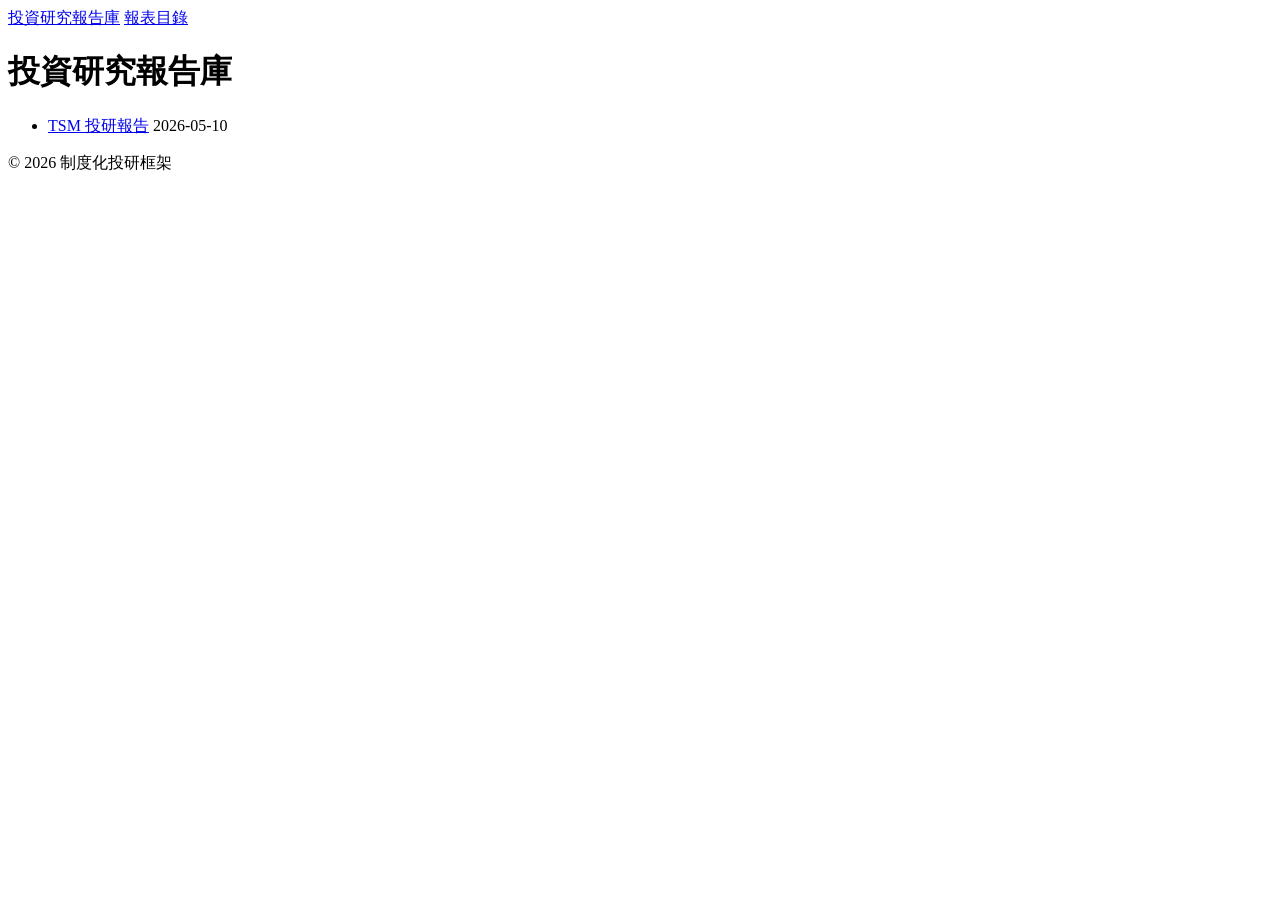
==== hugo-investment-reports/public/index.html @ b7bf68da "Automated investment reports update" ====
<!doctype html><html lang=zh-TW><head><meta name=generator content="Hugo 0.161.1"><meta charset=UTF-8><meta name=viewport content="width=device-width,initial-scale=1"><title>投資研究報告庫 | 投資研究報告庫</title><link rel=stylesheet href=/investment-reports/css/style.css></head><body><header><nav><a href=/investment-reports/>投資研究報告庫</a>
<a href=/investment-research-ops/investment-research-ops/posts/>報表目錄</a></nav></header><main><h1>投資研究報告庫</h1><ul><li><a href=https://williamhsueh2010-sys.github.io/investment-research-ops/posts/tsm_report/>TSM 投研報告</a>
<span>2026-05-10</span></li></ul></main><footer><p>© 2026 制度化投研框架</p></footer></body></html>
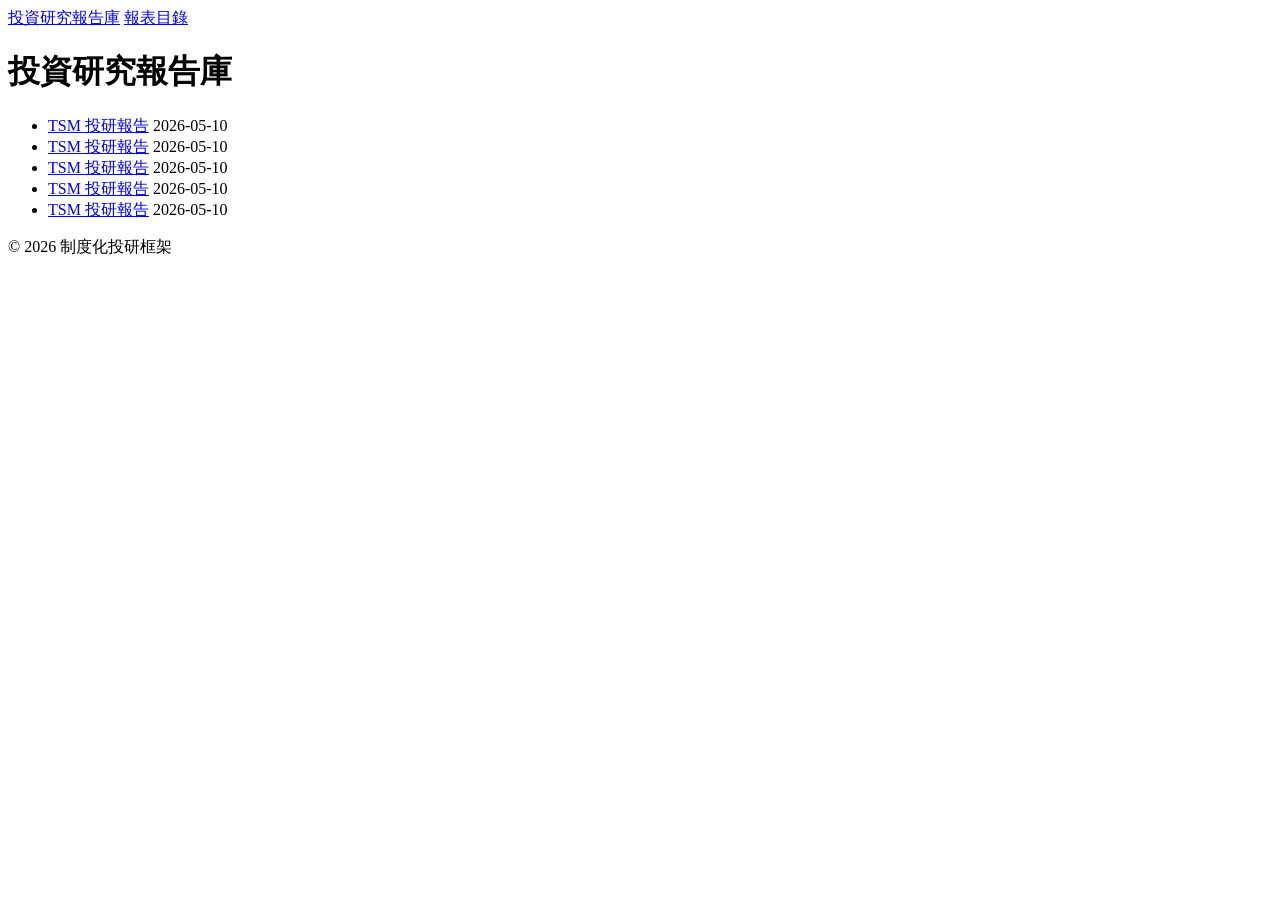
==== commit 0d69340c: "Automated investment reports update" ====
--- a/hugo-investment-reports/public/index.html
+++ b/hugo-investment-reports/public/index.html
@@ -1,3 +1,7 @@
 <!doctype html><html lang=zh-TW><head><meta name=generator content="Hugo 0.161.1"><meta charset=UTF-8><meta name=viewport content="width=device-width,initial-scale=1"><title>投資研究報告庫 | 投資研究報告庫</title><link rel=stylesheet href=/investment-reports/css/style.css></head><body><header><nav><a href=/investment-reports/>投資研究報告庫</a>
-<a href=/investment-research-ops/investment-research-ops/posts/>報表目錄</a></nav></header><main><h1>投資研究報告庫</h1><ul><li><a href=https://williamhsueh2010-sys.github.io/investment-research-ops/posts/tsm_report/>TSM 投研報告</a>
+<a href=/investment-research-ops/investment-research-ops/posts/>報表目錄</a></nav></header><main><h1>投資研究報告庫</h1><ul><li><a href=https://williamhsueh2010-sys.github.io/investment-research-ops/posts/tsm_2025q4_investment_report/>TSM 投研報告</a>
+<span>2026-05-10</span></li><li><a href=https://williamhsueh2010-sys.github.io/investment-research-ops/posts/tsm_2025q1_investment_report/>TSM 投研報告</a>
+<span>2026-05-10</span></li><li><a href=https://williamhsueh2010-sys.github.io/investment-research-ops/posts/tsm_report/>TSM 投研報告</a>
+<span>2026-05-10</span></li><li><a href=https://williamhsueh2010-sys.github.io/investment-research-ops/posts/tsm_2025q3_investment_report/>TSM 投研報告</a>
+<span>2026-05-10</span></li><li><a href=https://williamhsueh2010-sys.github.io/investment-research-ops/posts/tsm_2025q2_investment_report/>TSM 投研報告</a>
 <span>2026-05-10</span></li></ul></main><footer><p>© 2026 制度化投研框架</p></footer></body></html>
